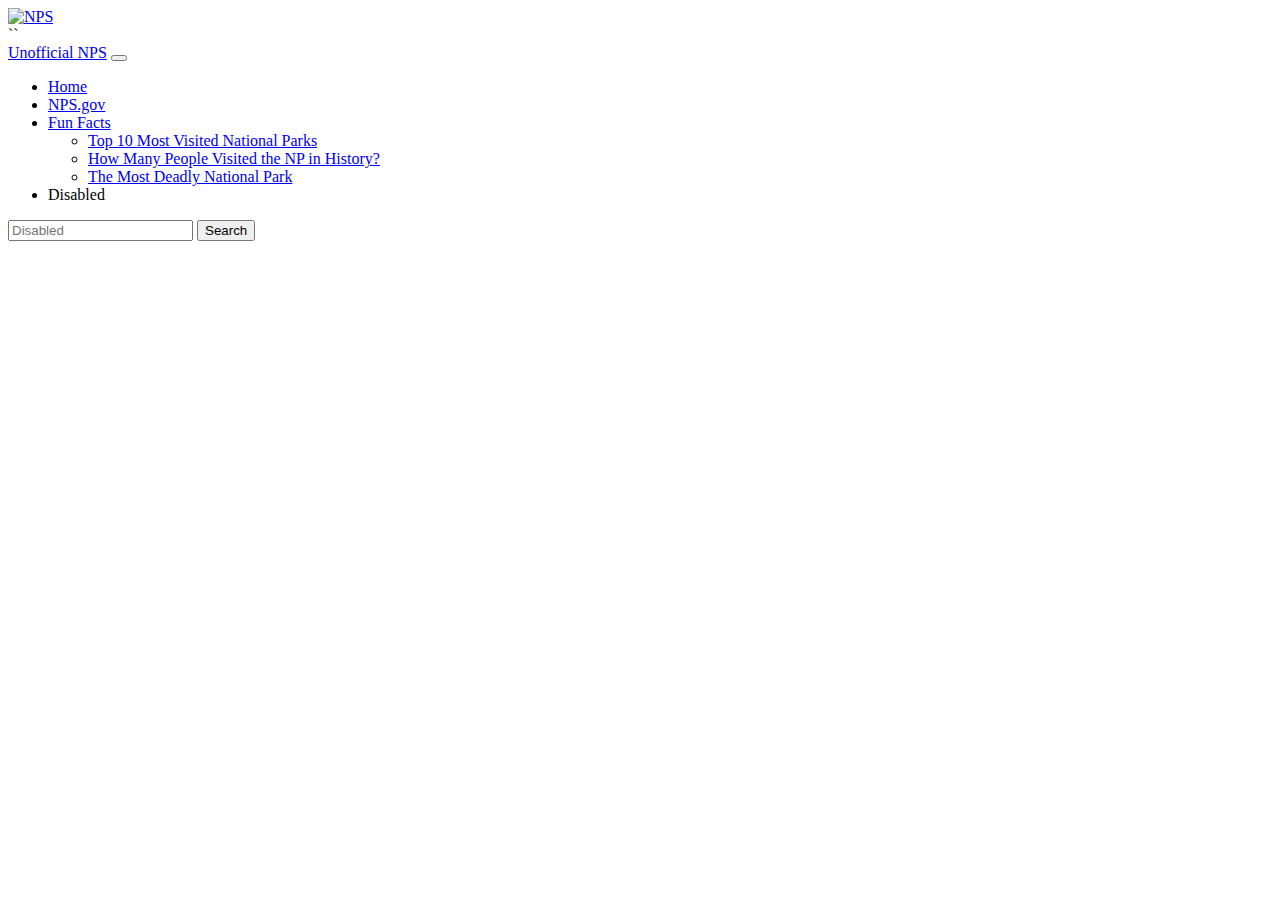
==== funFact.html @ 6ec076d6 "update page layout" ====
<!DOCTYPE html>
<html lang="en">
  <head>
    <meta charset="UTF-8" />
    <meta http-equiv="X-UA-Compatible" content="IE=edge" />
    <meta name="viewport" content="width=device-width, initial-scale=1.0" />
    <title>Top 10 Most Visited National Parks</title>
    <link
      rel="icon"
      type="image/png"
      href="https://www.nps.gov/theme/assets/dist/images/branding/logo.png"
    />
    <script src="https://cdnjs.cloudflare.com/ajax/libs/Chart.js/4.2.1/chart.umd.js"></script>
    <script defer src="funFact.js"></script>
    <script
      src="https://code.jquery.com/jquery-3.6.4.min.js"
      integrity="sha256-oP6HI9z1XaZNBrJURtCoUT5SUnxFr8s3BzRl+cbzUq8="
      crossorigin="anonymous"
    ></script>
    <link
      href="https://cdn.jsdelivr.net/npm/bootstrap@5.3.0-alpha3/dist/css/bootstrap.min.css"
      rel="stylesheet"
      integrity="sha384-KK94CHFLLe+nY2dmCWGMq91rCGa5gtU4mk92HdvYe+M/SXH301p5ILy+dN9+nJOZ"
      crossorigin="anonymous"
    />
    <script
      src="https://cdn.jsdelivr.net/npm/bootstrap@5.3.0-alpha3/dist/js/bootstrap.bundle.min.js"
      integrity="sha384-ENjdO4Dr2bkBIFxQpeoTz1HIcje39Wm4jDKdf19U8gI4ddQ3GYNS7NTKfAdVQSZe"
      crossorigin="anonymous"
    ></script>
  </head>
  <body>
    <nav class="navbar navbar-expand-lg bg-body-tertiary" data-bs-theme="dark">
      <div class="container-fluid">
        <a href="index.html" id="homeimg">
          <img
            src="https://www.nps.gov/theme/assets/dist/images/branding/logo.png"
            alt="NPS"
            width="20"
            height="26.5"
          />
        </a>
        <div>``</div>
        <a class="navbar-brand" href="index.html">Unofficial NPS</a>
        <button
          class="navbar-toggler"
          type="button"
          data-bs-toggle="collapse"
          data-bs-target="#navbarSupportedContent"
          aria-controls="navbarSupportedContent"
          aria-expanded="false"
          aria-label="Toggle navigation"
        >
          <span class="navbar-toggler-icon"></span>
        </button>
        <div class="collapse navbar-collapse" id="navbarSupportedContent">
          <ul class="navbar-nav me-auto mb-2 mb-lg-0">
            <li class="nav-item">
              <a class="nav-link active" aria-current="page" href="index.html"
                >Home</a
              >
            </li>
            <li class="nav-item">
              <a class="nav-link" href="https://www.nps.gov/index.htm"
                >NPS.gov</a
              >
            </li>
            <li class="nav-item dropdown">
              <a
                class="nav-link dropdown-toggle"
                href="#"
                role="button"
                data-bs-toggle="dropdown"
                aria-expanded="false"
              >
                Fun Facts
              </a>
              <ul class="dropdown-menu">
                <li>
                  <a class="dropdown-item" href="funFact.html#myChart1"
                    >Top 10 Most Visited National Parks</a
                  >
                </li>
                <li>
                  <a class="dropdown-item" href="funFact.html#myChart2"
                    >How Many People Visited the NP in History?</a
                  >
                </li>
                <!-- <li><hr class="dropdown-divider" /></li> -->
                <li>
                  <a class="dropdown-item" href="funfact.html"
                    >The Most Deadly National Park</a
                  >
                </li>
              </ul>
            </li>
            <li class="nav-item">
              <a class="nav-link disabled">Disabled</a>
            </li>
          </ul>
          <form class="d-flex" role="search">
            <input
              id="input"
              class="form-control me-2"
              type="search"
              placeholder="Disabled"
              aria-label="Search"
            />
            <button class="btn btn-outline-success" id="search" type="button">
              Search
            </button>
          </form>
        </div>
      </div>
    </nav>
    <div>
      <canvas id="myChart1"></canvas>
    </div>
    <div>
      <canvas id="myChart2"></canvas>
    </div>
    <div>
      <canvas id="myChart3"></canvas>
    </div>
  </body>
</html>
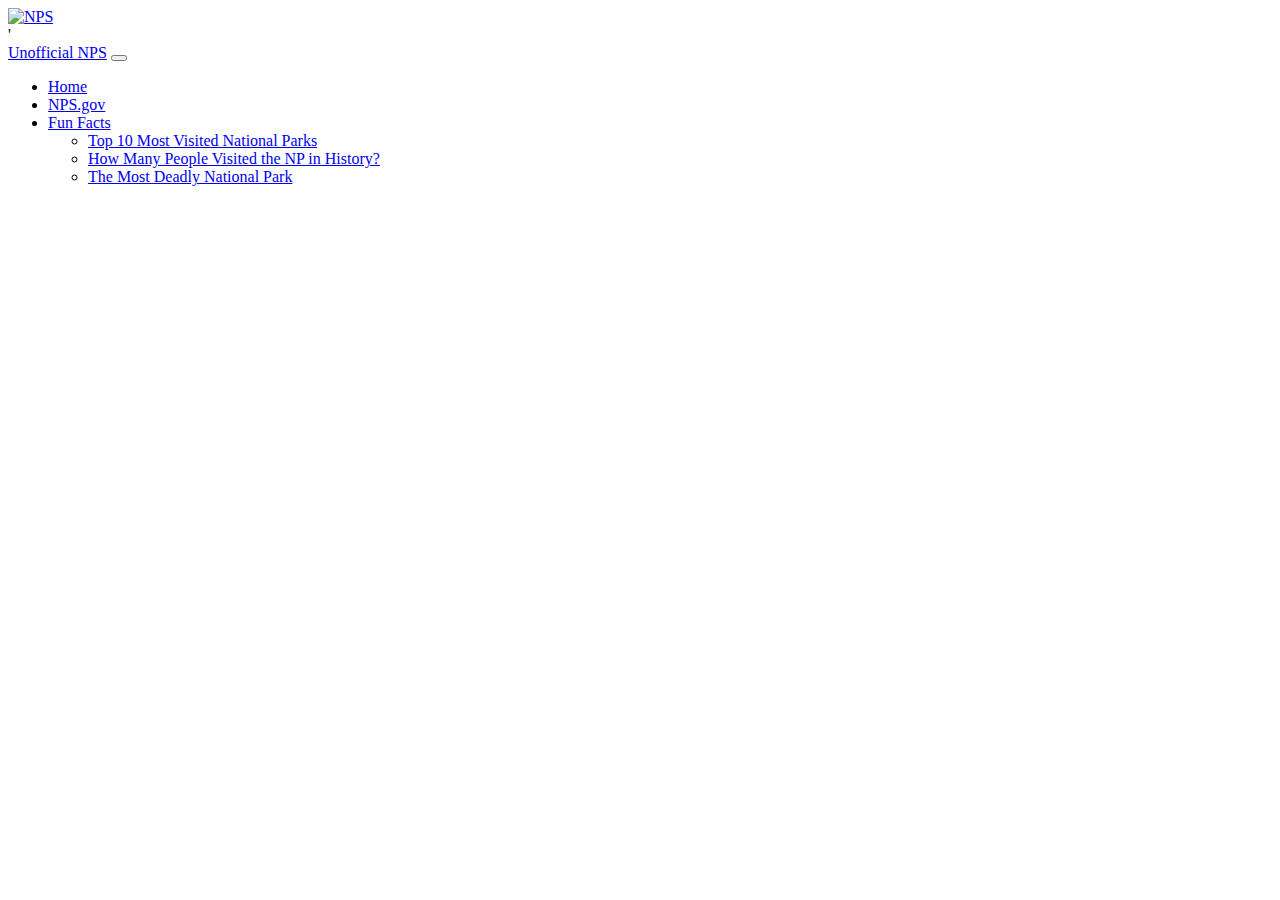
==== commit 951542f5: "add buttons" ====
--- a/funFact.html
+++ b/funFact.html
@@ -40,7 +40,7 @@
             height="26.5"
           />
         </a>
-        <div>``</div>
+        <div>'</div>
         <a class="navbar-brand" href="index.html">Unofficial NPS</a>
         <button
           class="navbar-toggler"
@@ -61,7 +61,10 @@
               >
             </li>
             <li class="nav-item">
-              <a class="nav-link" href="https://www.nps.gov/index.htm"
+              <a
+                class="nav-link"
+                href="https://www.nps.gov/index.htm"
+                target="_blank"
                 >NPS.gov</a
               >
             </li>
@@ -88,28 +91,13 @@
                 </li>
                 <!-- <li><hr class="dropdown-divider" /></li> -->
                 <li>
-                  <a class="dropdown-item" href="funfact.html"
+                  <a class="dropdown-item" href="funFact.html#myChart3"
                     >The Most Deadly National Park</a
                   >
                 </li>
               </ul>
             </li>
-            <li class="nav-item">
-              <a class="nav-link disabled">Disabled</a>
-            </li>
           </ul>
-          <form class="d-flex" role="search">
-            <input
-              id="input"
-              class="form-control me-2"
-              type="search"
-              placeholder="Disabled"
-              aria-label="Search"
-            />
-            <button class="btn btn-outline-success" id="search" type="button">
-              Search
-            </button>
-          </form>
         </div>
       </div>
     </nav>
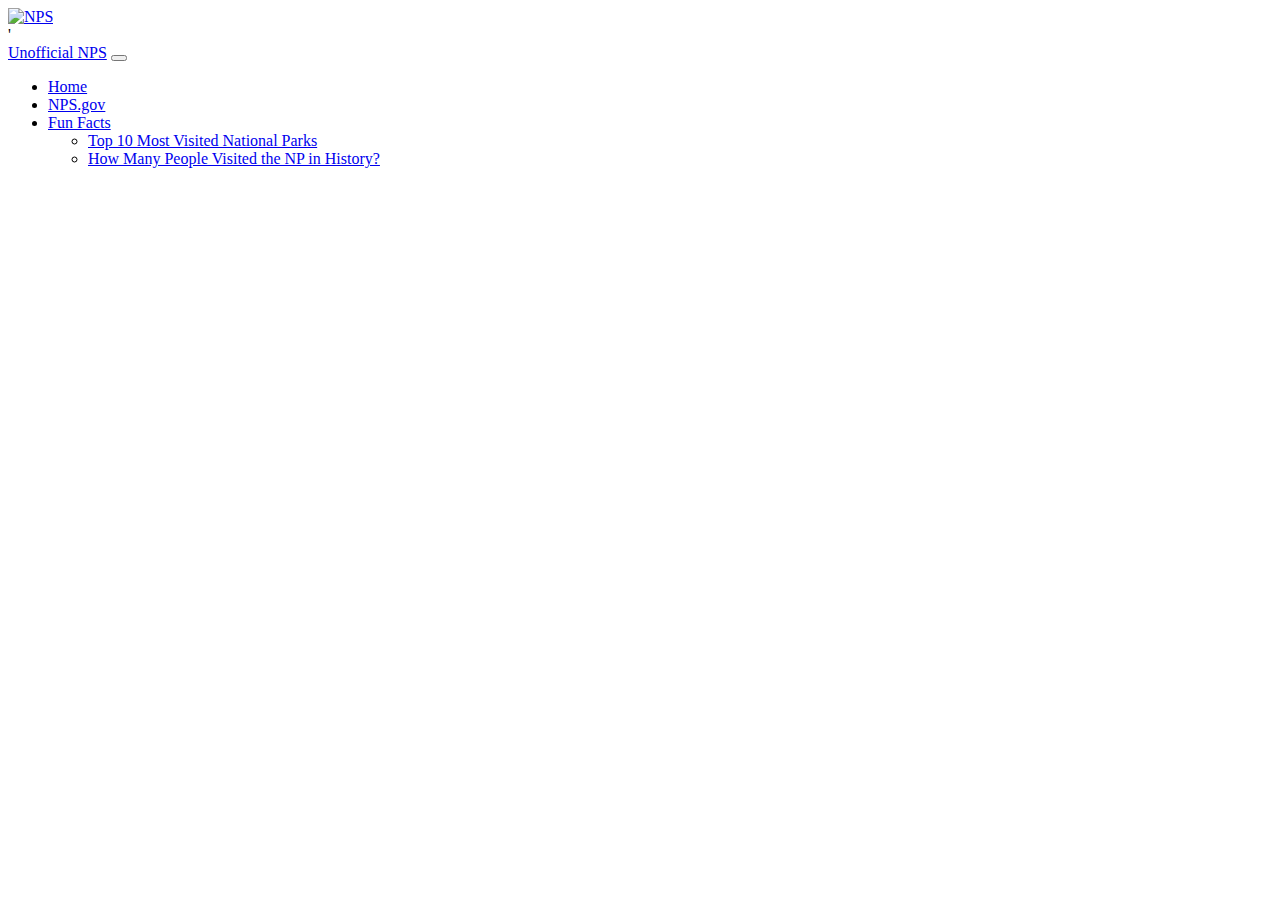
==== commit 2103ddda: "update buttons" ====
--- a/funFact.html
+++ b/funFact.html
@@ -90,11 +90,6 @@
                   >
                 </li>
                 <!-- <li><hr class="dropdown-divider" /></li> -->
-                <li>
-                  <a class="dropdown-item" href="funFact.html#myChart3"
-                    >The Most Deadly National Park</a
-                  >
-                </li>
               </ul>
             </li>
           </ul>
